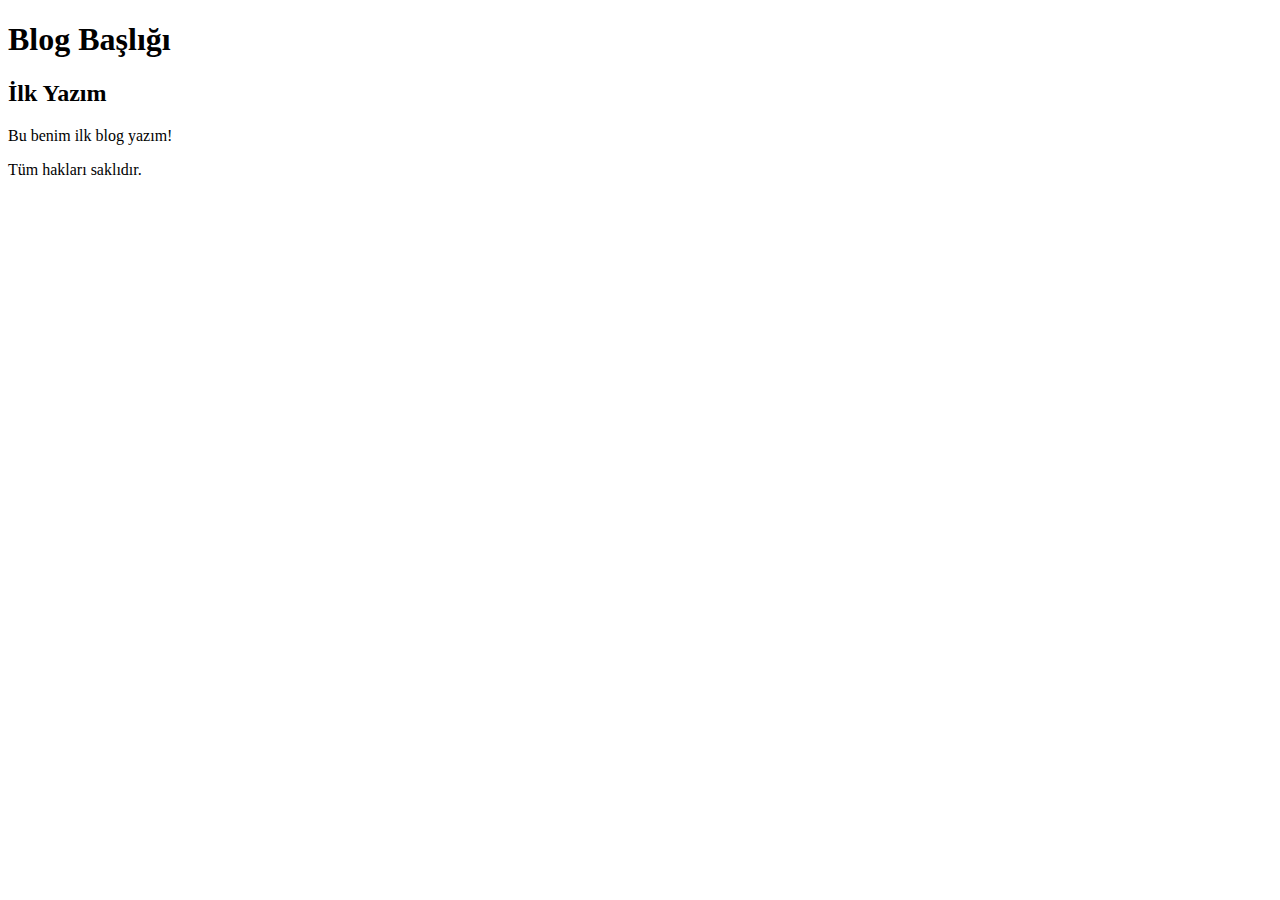
==== index.html @ f992a592 "Create index.html" ====
<!DOCTYPE html>
<html lang="tr">
<head>
    <meta charset="UTF-8">
    <meta name="viewport" content="width=device-width, initial-scale=1.0">
    <title>Blog Sayfam</title>
    <link rel="stylesheet" href="style.css">
</head>
<body>
    <header>
        <h1>Blog Başlığı</h1>
    </header>
    <main>
        <article>
            <h2>İlk Yazım</h2>
            <p>Bu benim ilk blog yazım!</p>
        </article>
    </main>
    <footer>
        <p>Tüm hakları saklıdır.</p>
    </footer>
</body>
</html>
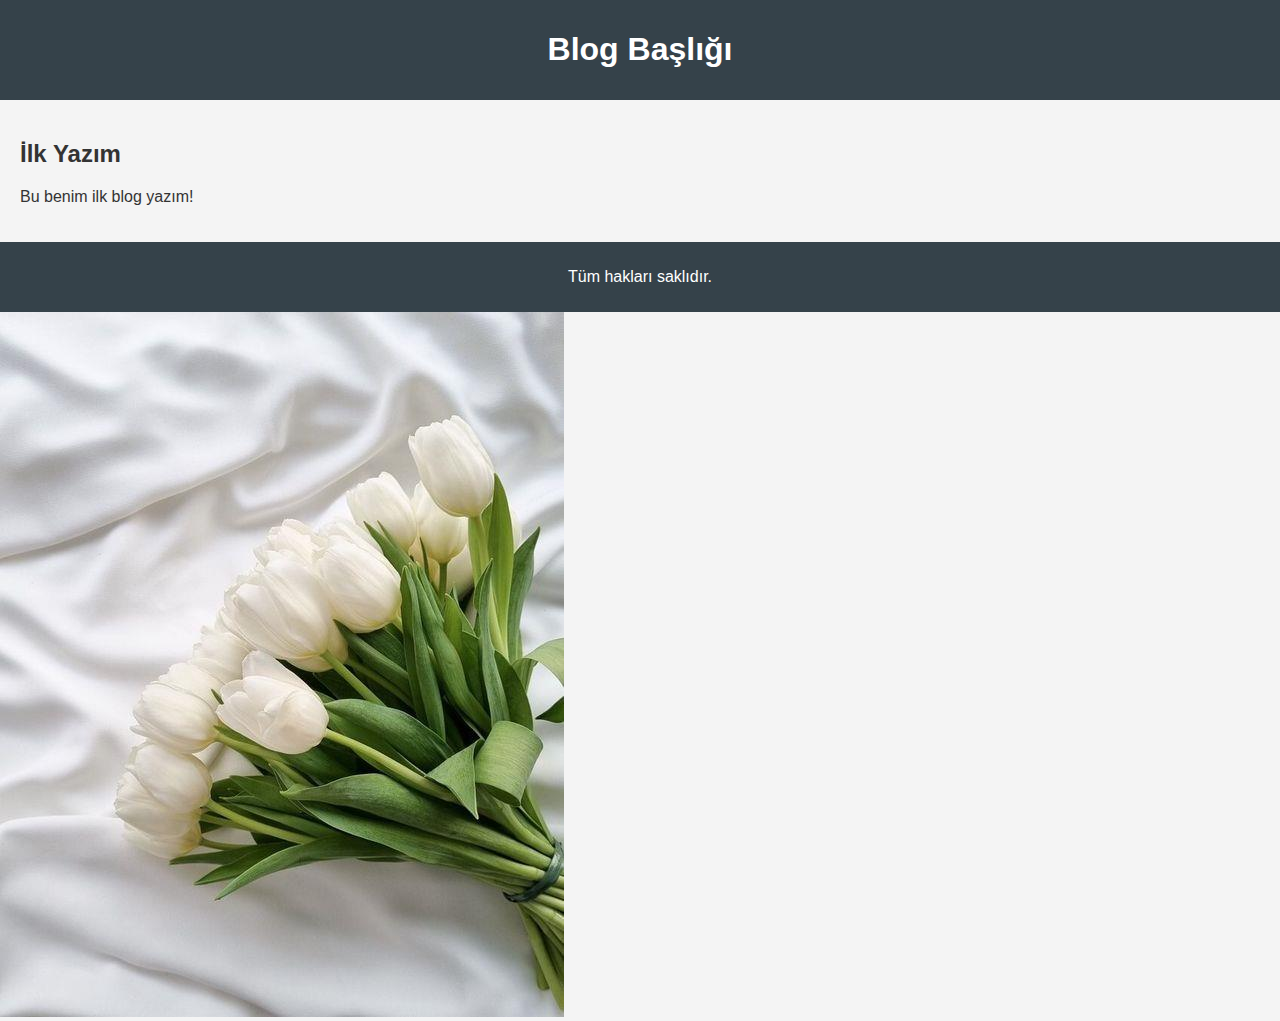
==== commit cccae9a3: "Update index.html" ====
--- a/index.html
+++ b/index.html
@@ -19,5 +19,6 @@
     <footer>
         <p>Tüm hakları saklıdır.</p>
     </footer>
+    <img src="beyaz lale.jpg" alt="Bu benim en sevdiğim çiçektir.">
 </body>
 </html>
--- a/style.css
+++ b/style.css
@@ -0,0 +1,28 @@
+body {
+    font-family: Arial, sans-serif;
+    background-color: #f4f4f4;
+    color: #333;
+    margin: 0;
+    padding: 0;
+}
+
+header {
+    background: #35424a;
+    color: #ffffff;
+    padding: 10px 0;
+    text-align: center;
+}
+
+main {
+    padding: 20px;
+}
+
+footer {
+    text-align: center;
+    padding: 10px 0;
+    background: #35424a;
+    color: #ffffff;
+    position: relative;
+    bottom: 0;
+    width: 100%;
+}
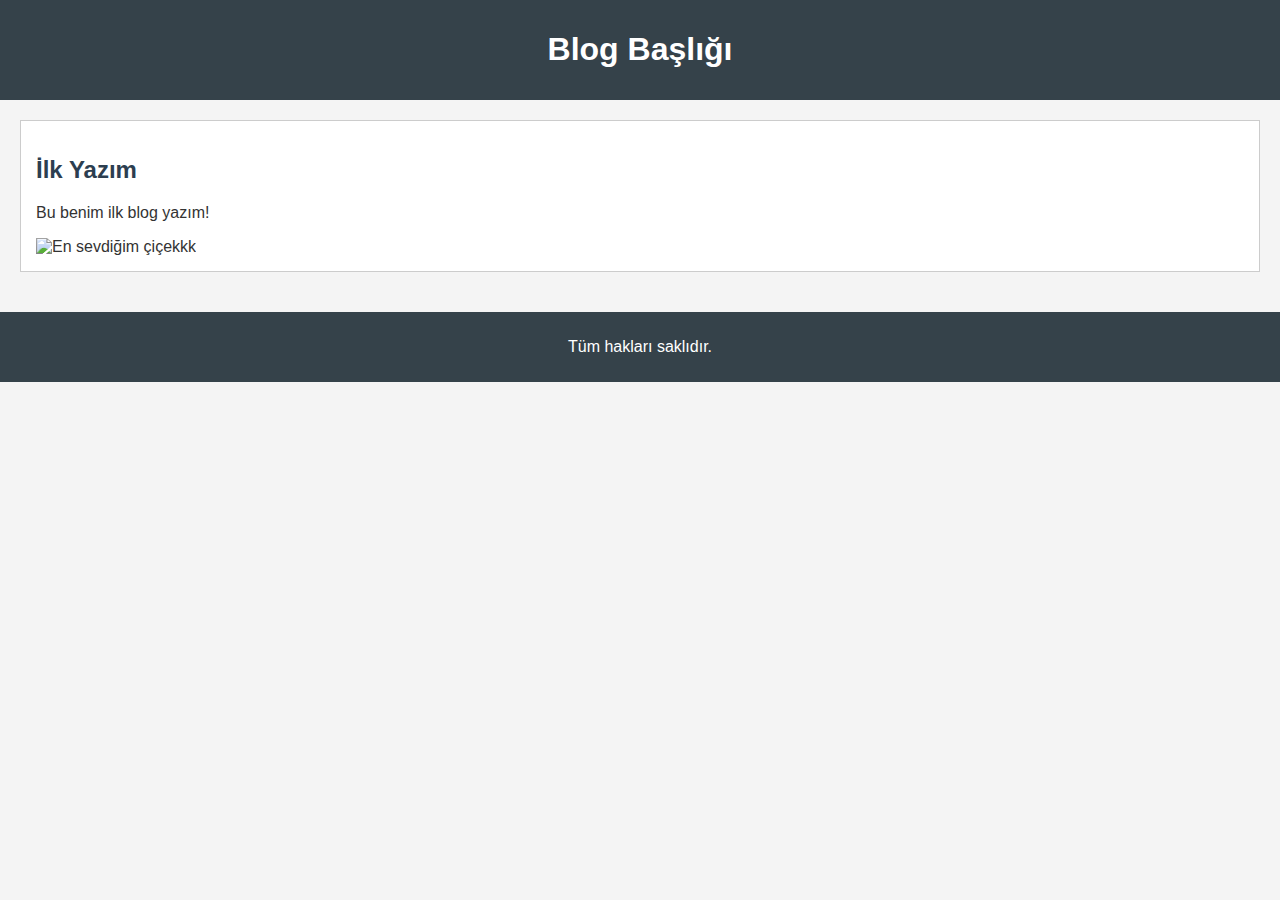
==== commit 854dd2e6: "Update index.html" ====
--- a/index.html
+++ b/index.html
@@ -14,11 +14,12 @@
         <article>
             <h2>İlk Yazım</h2>
             <p>Bu benim ilk blog yazım!</p>
+          <img src=" https://github.com/beyza-iskin/realorfake/blob/main/beyaz%20lale.jpg?raw=true" alt="En sevdiğim çiçekkk">
+ 
         </article>
     </main>
     <footer>
         <p>Tüm hakları saklıdır.</p>
     </footer>
-    <img src="beyaz lale.jpg" alt="Bu benim en sevdiğim çiçektir.">
 </body>
 </html>
--- a/style.css
+++ b/style.css
@@ -26,3 +26,13 @@
     bottom: 0;
     width: 100%;
 }
+h2 {
+    color: #2c3e50;
+}
+
+article {
+    border: 1px solid #ccc;
+    padding: 15px;
+    margin-bottom: 20px;
+    background: #fff;
+}
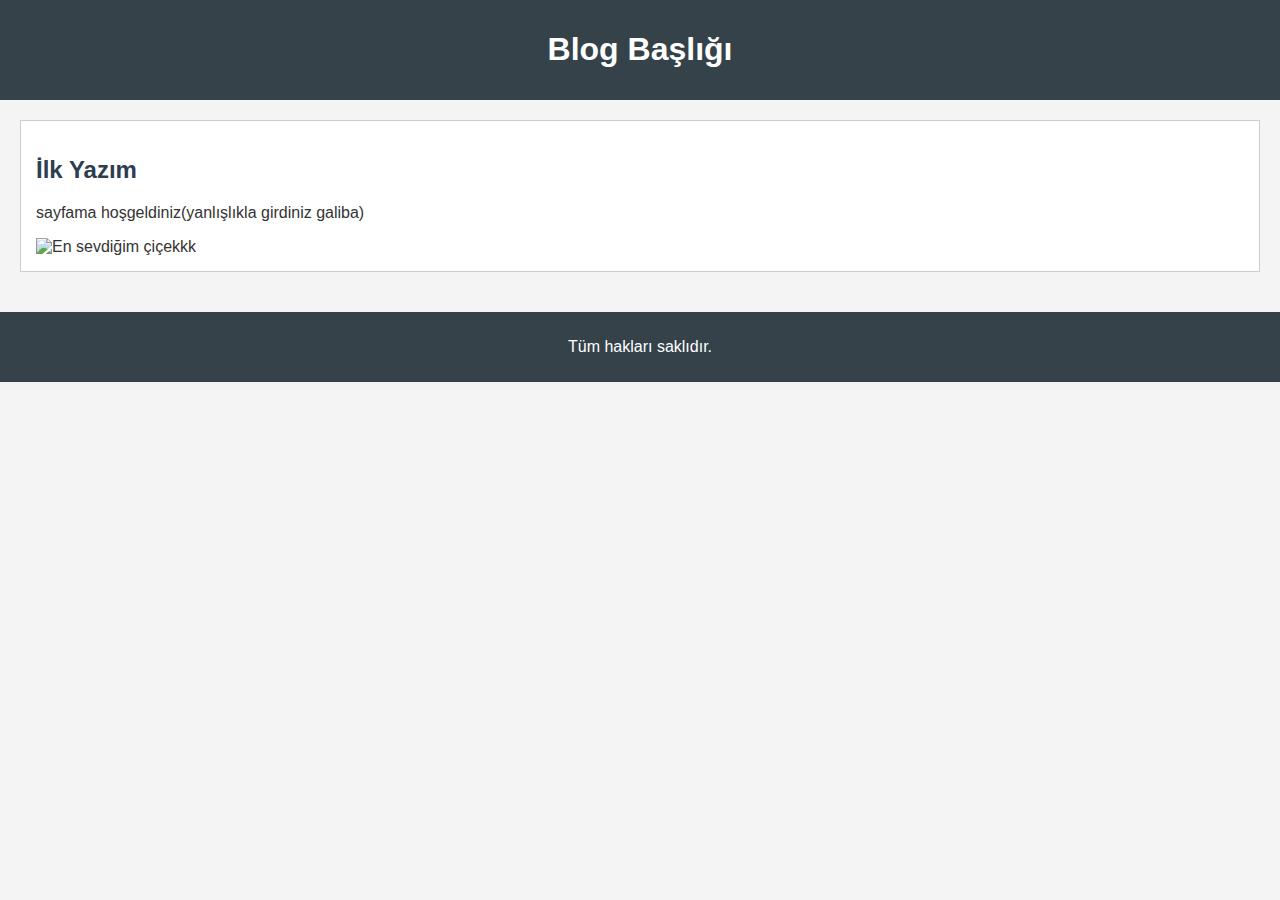
==== commit 37c17172: "Update index.html" ====
--- a/index.html
+++ b/index.html
@@ -13,10 +13,9 @@
     <main>
         <article>
             <h2>İlk Yazım</h2>
-            <p>Bu benim ilk blog yazım!</p>
-          <img src=" https://github.com/beyza-iskin/realorfake/blob/main/beyaz%20lale.jpg?raw=true" alt="En sevdiğim çiçekkk">
- 
-        </article>
+            <p>sayfama hoşgeldiniz(yanlışlıkla girdiniz galiba)</p>
+          <img src="https://github.com/beyza-iskin/realorfake/blob/main/beyaz%20lale.jpg?raw=true" alt="En sevdiğim çiçekkk">
+   </article>
     </main>
     <footer>
         <p>Tüm hakları saklıdır.</p>
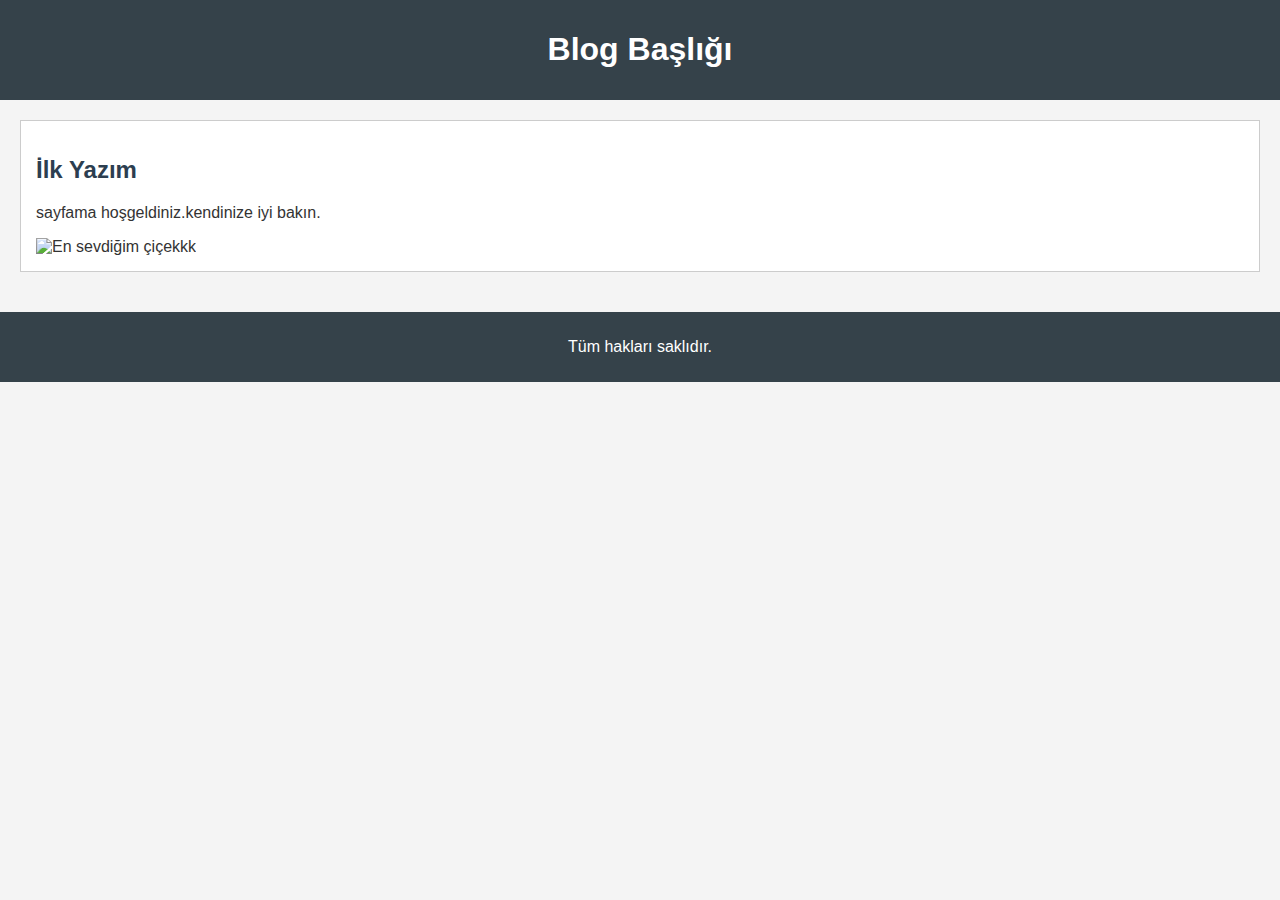
==== commit 4c1c5e16: "Update index.html" ====
--- a/index.html
+++ b/index.html
@@ -3,9 +3,11 @@
 <head>
     <meta charset="UTF-8">
     <meta name="viewport" content="width=device-width, initial-scale=1.0">
-    <title>Blog Sayfam</title>
+    <title>yeni blog sayfam</title>
     <link rel="stylesheet" href="style.css">
-</head>
+	 <link rel="stylesheet" href="post2.html">
+	 <link rel="stylesheet" href="post1.html">
+	 </head>
 <body>
     <header>
         <h1>Blog Başlığı</h1>
@@ -13,7 +15,7 @@
     <main>
         <article>
             <h2>İlk Yazım</h2>
-            <p>sayfama hoşgeldiniz(yanlışlıkla girdiniz galiba)</p>
+            <p>sayfama hoşgeldiniz.kendinize iyi bakın.</p>
           <img src="https://github.com/beyza-iskin/realorfake/blob/main/beyaz%20lale.jpg?raw=true" alt="En sevdiğim çiçekkk">
    </article>
     </main>
